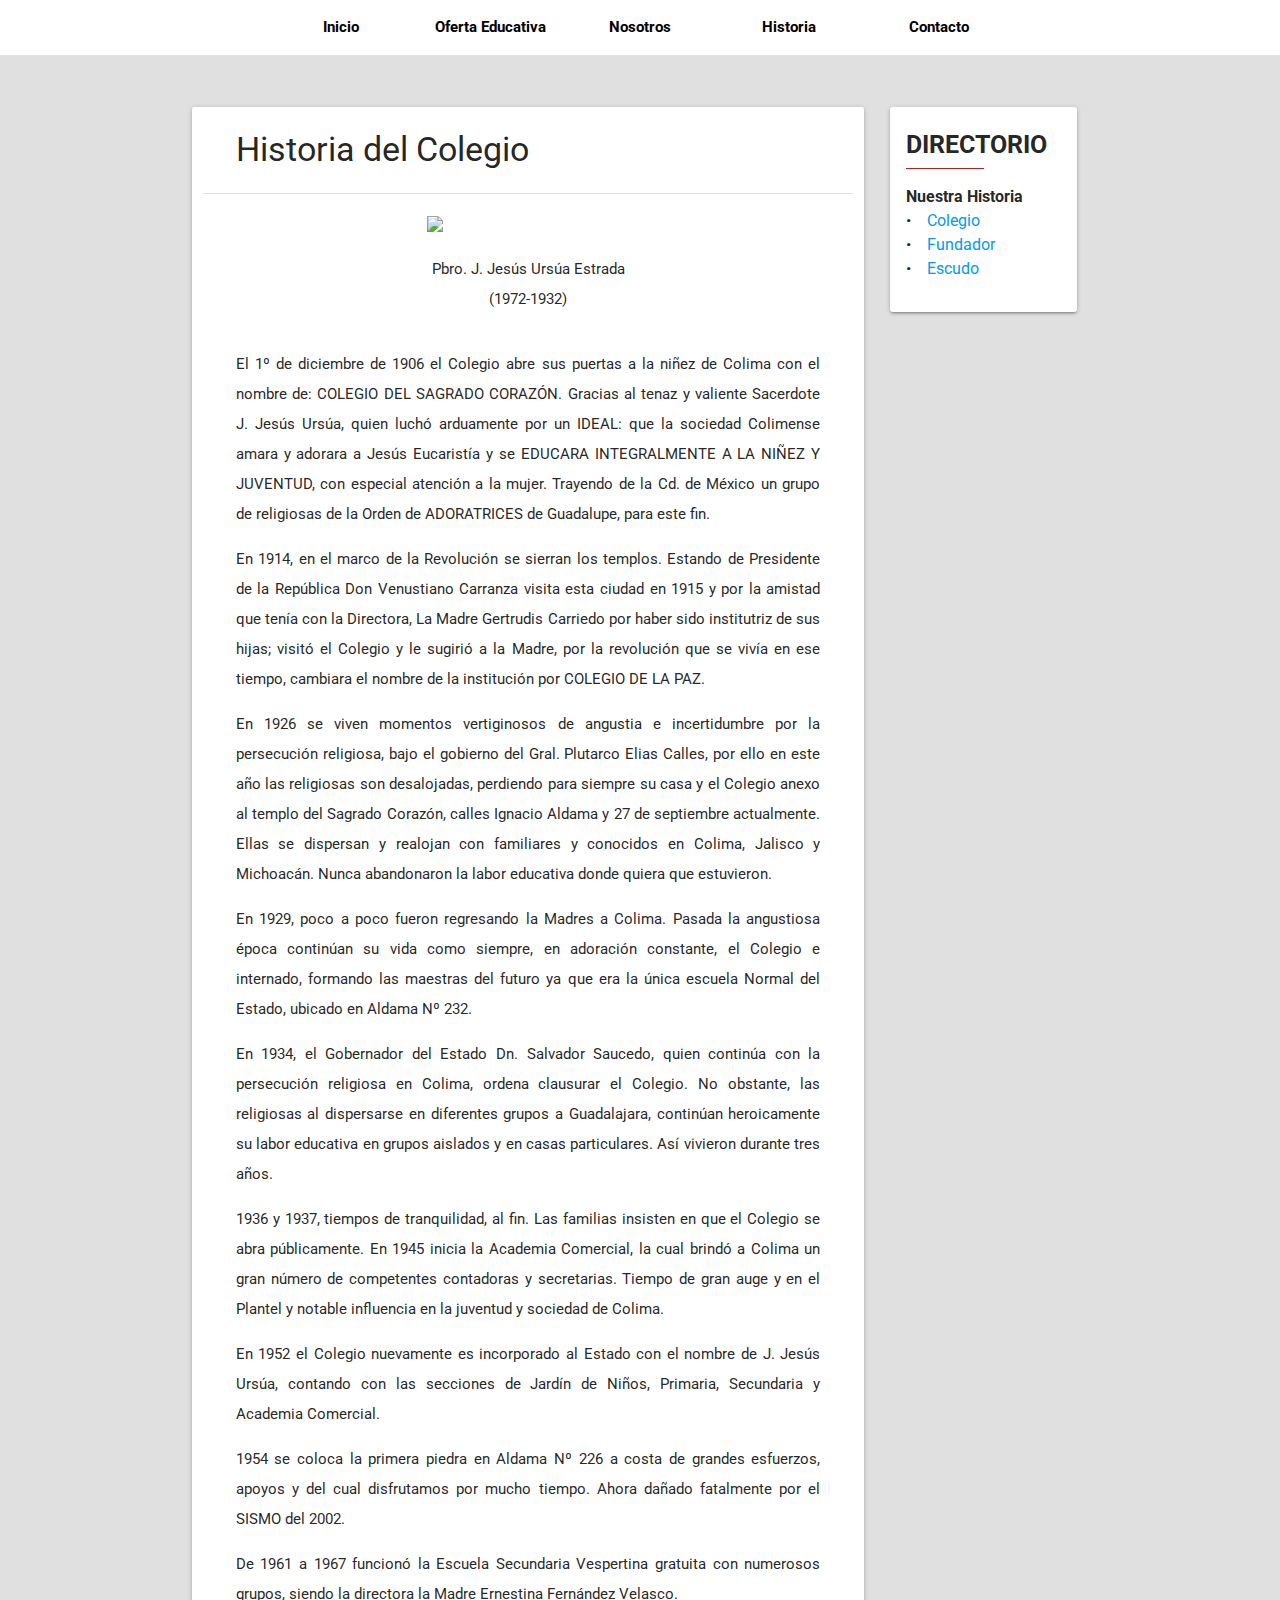
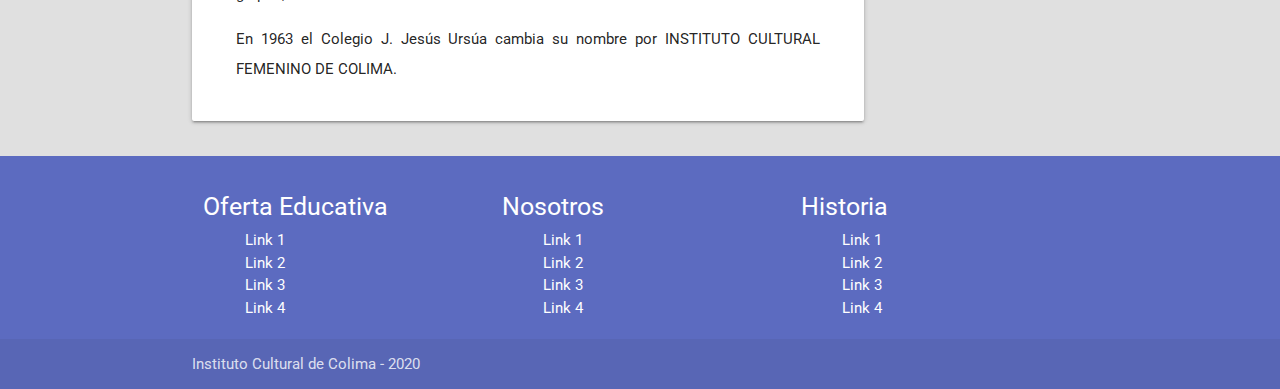
==== historia/colegio.html @ 6320295f "xd" ====
<!DOCTYPE html>
<html lang="en">

<head>
    <meta http-equiv="Content-Type" content="text/html; charset=UTF-8" />
    <meta name="viewport" content="width=device-width, initial-scale=1" />
    <title>Instituto Cultural de Colima</title>

    <!-- CSS  -->
    <link href="https://fonts.googleapis.com/icon?family=Material+Icons" rel="stylesheet">
    <link href="../css/materialize.css" type="text/css" rel="stylesheet" media="screen,projection" />
    <link href="../css/style.css" type="text/css" rel="stylesheet" media="screen,projection" />
    <link rel="stylesheet" href="../css/dropdown.css">
    <link rel="stylesheet" href="https://fonts.googleapis.com/css?family=Roboto">
</head>

<body>

    <!--Navigation-->
    <div class="white hide-on-med-and-down">
        <div class="row container center" style="margin-bottom: 0px">
            <div class="col l1"></div>
            <a class="black-text" href="../index.html">
                <div class="col l2 navbar-btn">
                    Inicio
                </div>
            </a>
            <a class="black-text" href=" #">
                <div class="col l2 navbar-btn">
                    Oferta Educativa
                </div>
            </a>
            <a class="black-text" href=" #">
                <div class="col l2 navbar-btn dropdown">
                    <span>Nosotros</span>
                    <div class="drop-content">
                        <a href="#" class="black-text">
                            <div class="navbar-btn">
                                Principios
                            </div>
                        </a>
                        <a href="#" class="black-text">
                            <div class="navbar-btn">
                                Mision Estrategica
                            </div>
                        </a>
                        <a href="#" class="black-text">
                            <div class="navbar-btn">
                                Mision Institucional
                            </div>
                        </a>
                    </div>
                </div>
            </a>
            <a class="black-text" href=" #!" data-target="dropdown1">
                <div class="col l2 navbar-btn dropdown">
                    <span>Historia</span>
                    <div class="drop-content">
                        <a href="./colegio.html" class="black-text">
                            <div class="navbar-btn">
                                Colegio
                            </div>
                        </a>
                        <a href="./fundador.html" class="black-text">
                            <div class="navbar-btn">
                                Fundador
                            </div>
                        </a>
                        <a href="./escudo.html" class="black-text">
                            <div class="navbar-btn">
                                Escudo
                            </div>
                        </a>
                    </div>
                </div>
            </a>
            <a class="black-text" href=" #">
                <div class="col l2 navbar-btn">
                    Contacto
                </div>
            </a>
            <div class="col l1"></div>
        </div>
    </div>
    <nav class="indigo  hide-on-large-only " role="navigation">
        <div class="container center-align">
            <ul id="nav-mobile" class="sidenav">
                <li><a class="" href="#">Inicio</a></li>
                <li><a class="" href="#">Nosotros</a></li>
                <li><a class="" href="#">Historia</a></li>
                <li><a class="" href="#">Contacto</a></li>
            </ul>
            <a href="#" data-target="nav-mobile" class="sidenav-trigger"><i class="material-icons">menu</i></a>
        </div>
    </nav>

    <main class="grey lighten-2">
        <br>
        <br>
        <div class="container">
            <div class="row">
                <div class="col l9 white card">
                    <h4 style="max-width: 90%; margin: 24px auto;">Historia del Colegio</h4>
                    <div class="divider"></div>
                    <br>
                    <div class="row">
                        <div class="col l4 offset-l4 s10 offset-s1 m10 offset-m1">
                            <img class="responsive-img" src="../img/fundador.png">
                            <p class="center-align no-pad-top no-pad">Pbro. J. Jesús Ursúa Estrada <br>(1972-1932)</p>
                        </div>
                    </div>
                    <div style="font-family: 'Roboto' !important; max-width: 90%; margin: 0 auto; text-align: justify"
                        class="responsive-text">
                        <p>
                            El 1º de diciembre de 1906 el Colegio abre sus puertas a la niñez de Colima con el nombre
                            de: COLEGIO DEL SAGRADO CORAZÓN. Gracias al tenaz y valiente Sacerdote J. Jesús Ursúa, quien
                            luchó arduamente por un IDEAL: que la sociedad Colimense amara y adorara a Jesús Eucaristía
                            y se EDUCARA INTEGRALMENTE A LA NIÑEZ Y JUVENTUD, con especial atención a la mujer. Trayendo
                            de la Cd. de México un grupo de religiosas de la Orden de ADORATRICES de Guadalupe, para
                            este fin.
                        </p>
                        <p>
                            En 1914, en el marco de la Revolución se sierran los templos. Estando de Presidente de la
                            República Don Venustiano Carranza visita esta ciudad en 1915 y por la amistad que tenía con
                            la Directora, La Madre Gertrudis Carriedo por haber sido institutriz de sus hijas; visitó el
                            Colegio y le sugirió a la Madre, por la revolución que se vivía en ese tiempo, cambiara el
                            nombre de la institución por COLEGIO DE LA PAZ.
                        </p>
                        <p>
                            En 1926 se viven momentos vertiginosos de angustia e incertidumbre por la persecución
                            religiosa, bajo el gobierno del Gral. Plutarco Elias Calles, por ello en este año las
                            religiosas son desalojadas, perdiendo para siempre su casa y el Colegio anexo al templo del
                            Sagrado Corazón, calles Ignacio Aldama y 27 de septiembre actualmente. Ellas se dispersan y
                            realojan con familiares y conocidos en Colima, Jalisco y Michoacán. Nunca abandonaron la
                            labor educativa donde quiera que estuvieron.
                        </p>
                        <p>
                            En 1929, poco a poco fueron regresando la Madres a Colima. Pasada la angustiosa época
                            continúan su vida como siempre, en adoración constante, el Colegio e internado, formando las
                            maestras del futuro ya que era la única escuela Normal del Estado, ubicado en Aldama Nº 232.
                        </p>
                        <p>
                            En 1934, el Gobernador del Estado Dn. Salvador Saucedo, quien continúa con la persecución
                            religiosa en Colima, ordena clausurar el Colegio. No obstante, las religiosas al dispersarse
                            en diferentes grupos a Guadalajara, continúan heroicamente su labor educativa en grupos
                            aislados y en casas particulares. Así vivieron durante tres años.
                        </p>
                        <p>
                            1936 y 1937, tiempos de tranquilidad, al fin. Las familias insisten en que el Colegio se
                            abra públicamente. En 1945 inicia la Academia Comercial, la cual brindó a Colima un gran
                            número de competentes contadoras y secretarias. Tiempo de gran auge y en el Plantel y
                            notable influencia en la juventud y sociedad de Colima.
                        </p>
                        <p>
                            En 1952 el Colegio nuevamente es incorporado al Estado con el nombre de J. Jesús Ursúa,
                            contando con las secciones de Jardín de Niños, Primaria, Secundaria y Academia Comercial.
                        </p>
                        <p>
                            1954 se coloca la primera piedra en Aldama Nº 226 a costa de grandes esfuerzos, apoyos y del
                            cual disfrutamos por mucho tiempo. Ahora dañado fatalmente por el SISMO del 2002.
                        </p>
                        <p>
                            De 1961 a 1967 funcionó la Escuela Secundaria Vespertina gratuita con numerosos grupos,
                            siendo la directora la Madre Ernestina Fernández Velasco.
                        </p>
                        <p>
                            En 1963 el Colegio J. Jesús Ursúa cambia su nombre por INSTITUTO CULTURAL FEMENINO DE
                            COLIMA.
                        </p>
                    </div>
                    <br>
                </div>
                <div class="col l3 hide-on-med-and-down">
                    <div class="card"
                        style="margin-left: 1em; background-color: white; border-radius: 3px; padding:8px 16px; margin-top: 7.5px">
                        <h5> <b>DIRECTORIO</b></h5>
                        <div class="divider" style="background-color: brown;max-width: 50%;"></div>
                        <div style="margin-top: 16px; font-size: 12pt">
                            <b>Nuestra Historia</b><br>
                            •<a href="#" style="margin-left: 1em">Colegio</a><br>
                            •<a href="#" style="margin-left: 1em">Fundador</a><br>
                            •<a href="#" style="margin-left: 1em">Escudo</a>
                        </div><br>
                    </div>
                </div>
            </div>
        </div>
    </main>


    <footer class="page-footer indigo lighten-1">
        <div class="container">
            <div class="row">
                <div class="col l4 s12">
                    <h5 class="">Oferta Educativa</h5>
                    <ul class="container">
                        <li><a class="white-text" href="#!">Link 1</a></li>
                        <li><a class="white-text" href="#!">Link 2</a></li>
                        <li><a class="white-text" href="#!">Link 3</a></li>
                        <li><a class="white-text" href="#!">Link 4</a></li>
                    </ul>
                </div>
                <div class="col l4 s12">
                    <h5 class="white-text ">Nosotros</h5>
                    <ul class="container">
                        <li><a class="white-text" href="#!">Link 1</a></li>
                        <li><a class="white-text" href="#!">Link 2</a></li>
                        <li><a class="white-text" href="#!">Link 3</a></li>
                        <li><a class="white-text" href="#!">Link 4</a></li>
                    </ul>
                </div>
                <div class="col l4 s12">
                    <h5 class="white-text">Historia</h5>
                    <ul class="container">
                        <li><a class="white-text" href="#!">Link 1</a></li>
                        <li><a class="white-text" href="#!">Link 2</a></li>
                        <li><a class="white-text" href="#!">Link 3</a></li>
                        <li><a class="white-text" href="#!">Link 4</a></li>
                    </ul>
                </div>
            </div>
        </div>
        <div class="footer-copyright">
            <div class="container">
                Instituto Cultural de Colima - 2020</a>
            </div>
        </div>
    </footer>


    <!--  Scripts-->
    <script src="https://code.jquery.com/jquery-2.1.1.min.js"></script>
    <script src="../js/materialize.js"></script>
    <script src="../js/init.js"></script>

</body>

</html>
---- css/style.css ----
/* Custom Stylesheet */
/**
 * Use this file to override Materialize files so you can update
 * the core Materialize files in the future
 *
 * Made By MaterializeCSS.com
 */
 body {
  display: flex;
  min-height: 100vh;
  flex-direction: column;
}

main {
  flex: 1 0 auto;
}

@font-face {
  font-family: 'DeVinne';
  src: url(./fonts/tt1041m_.ttf);

}
@font-face{
  font-family: 'CopperPlateG';
  src: url(./fonts/COPRGTB.TTF);
}

.navbar-btn{
  padding: 16px !important;
  font-weight: bold;
}

.navbar-btn:hover{
  background-color: #cccccc
}

.divider-vl{
  border-left: 6px solid green;
  height: 500px;
}

nav ul a,
nav .brand-logo {
  color: white;
}

p {
  line-height: 2rem;
}

.sidenav-trigger {
  color: #26a69a;
}

.parallax-container {
  min-height: 600;
  line-height: 0;
  height: auto;
  color: rgba(255,255,255,.9);
}
  .parallax-container .section {
    width: 100%;
  }

@media only screen and (max-width : 992px) {
  .parallax-container .section {
    position: absolute;
    top: 40%;
  }
  #index-banner .section {
    top: 10%;
  }
}

@media only screen and (max-width : 600px) {
  #index-banner .section {
    top: 0;
  }
}

.icon-block {
  padding: 0 15px;
}
.icon-block .material-icons {
  font-size: inherit;
}

footer.page-footer {
  margin: 0;
}

.icc-header {
  font-family: DeVinne !important;
} 

.icc-copper {
  font-family: CopperPlateG !important;
}

.divider-border {
  border-style:none none none solid;
  border-color: black ;
}
---- css/dropdown.css ----
.dropdown {
    position: relative;
    display: inline-block;
}
  
.drop-content {
    display: none;
    position: absolute;
    background-color: #f9f9f9;
    box-shadow: 0px 8px 16px 0px rgba(0,0,0,0.2);
    z-index: 1;
    margin-top: 16px;
    min-width: 90%;
}

.dropdown:hover .drop-content {
    display: block;
}
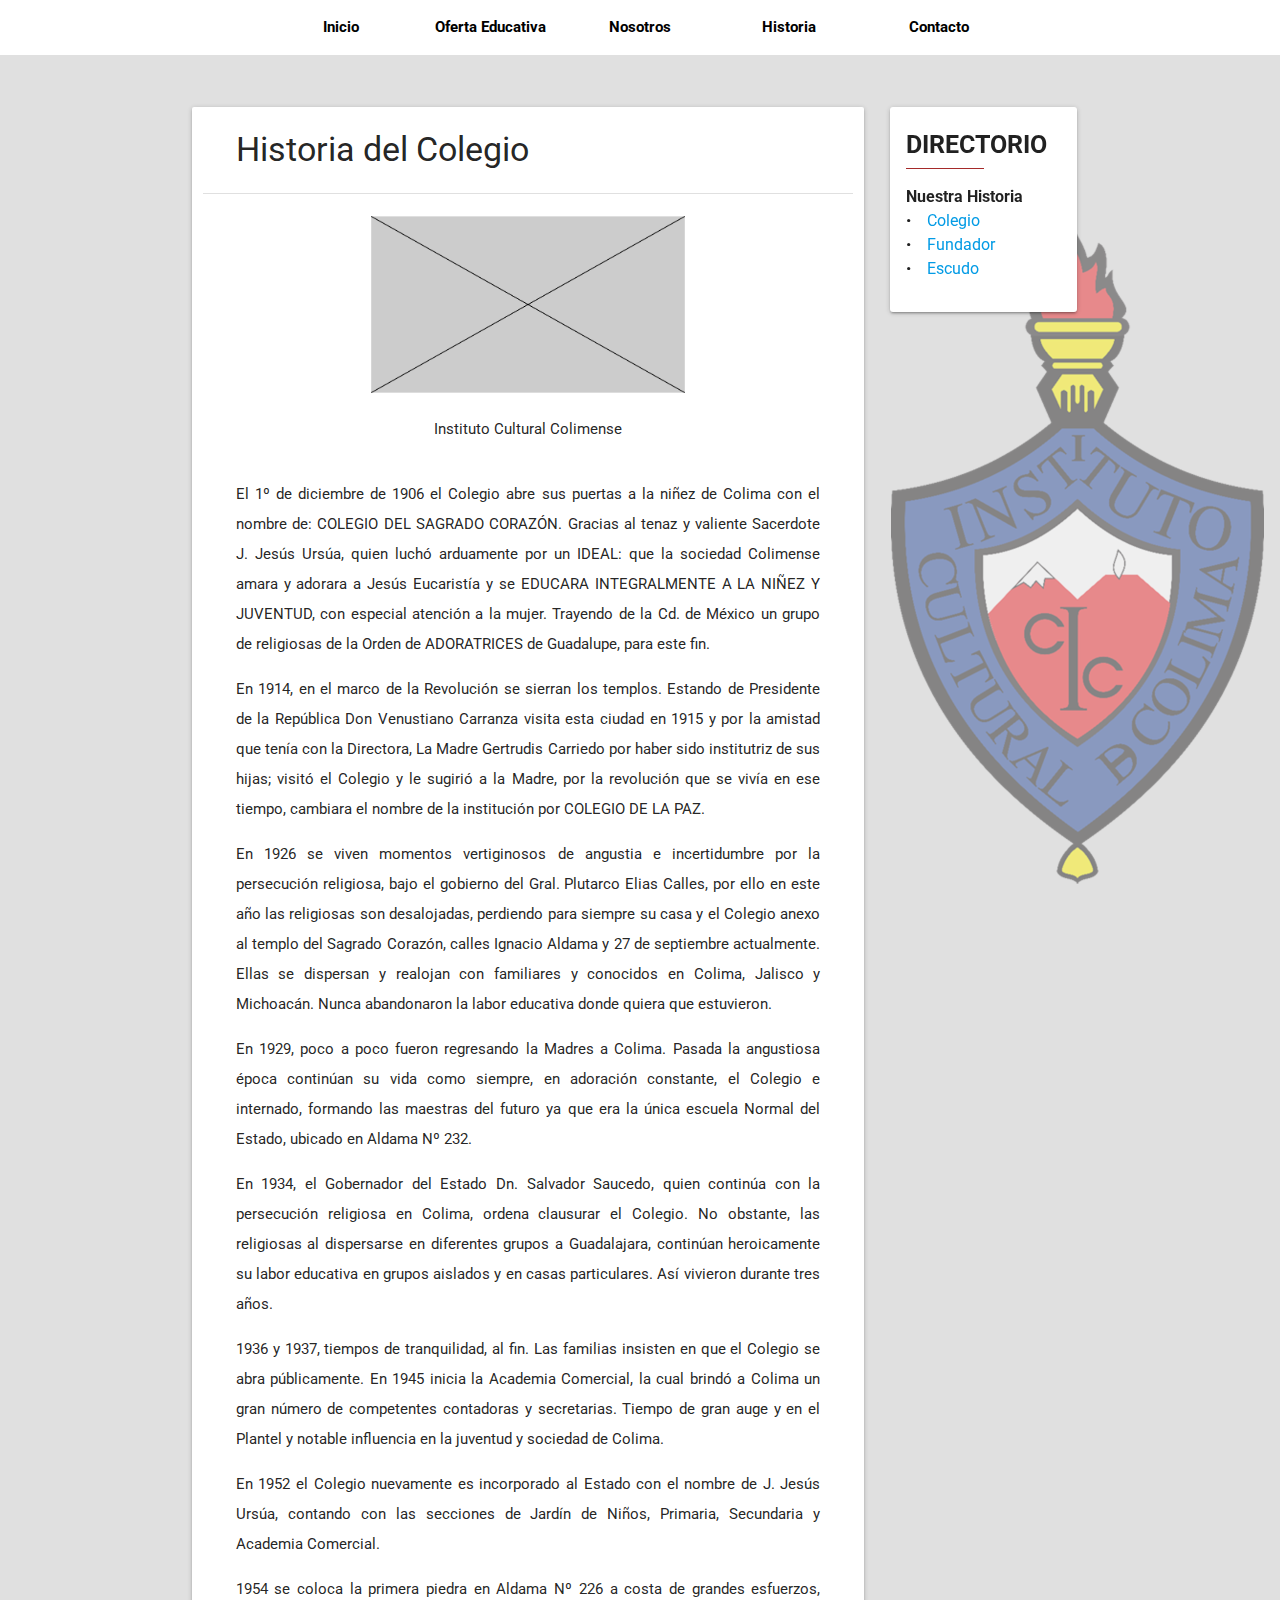
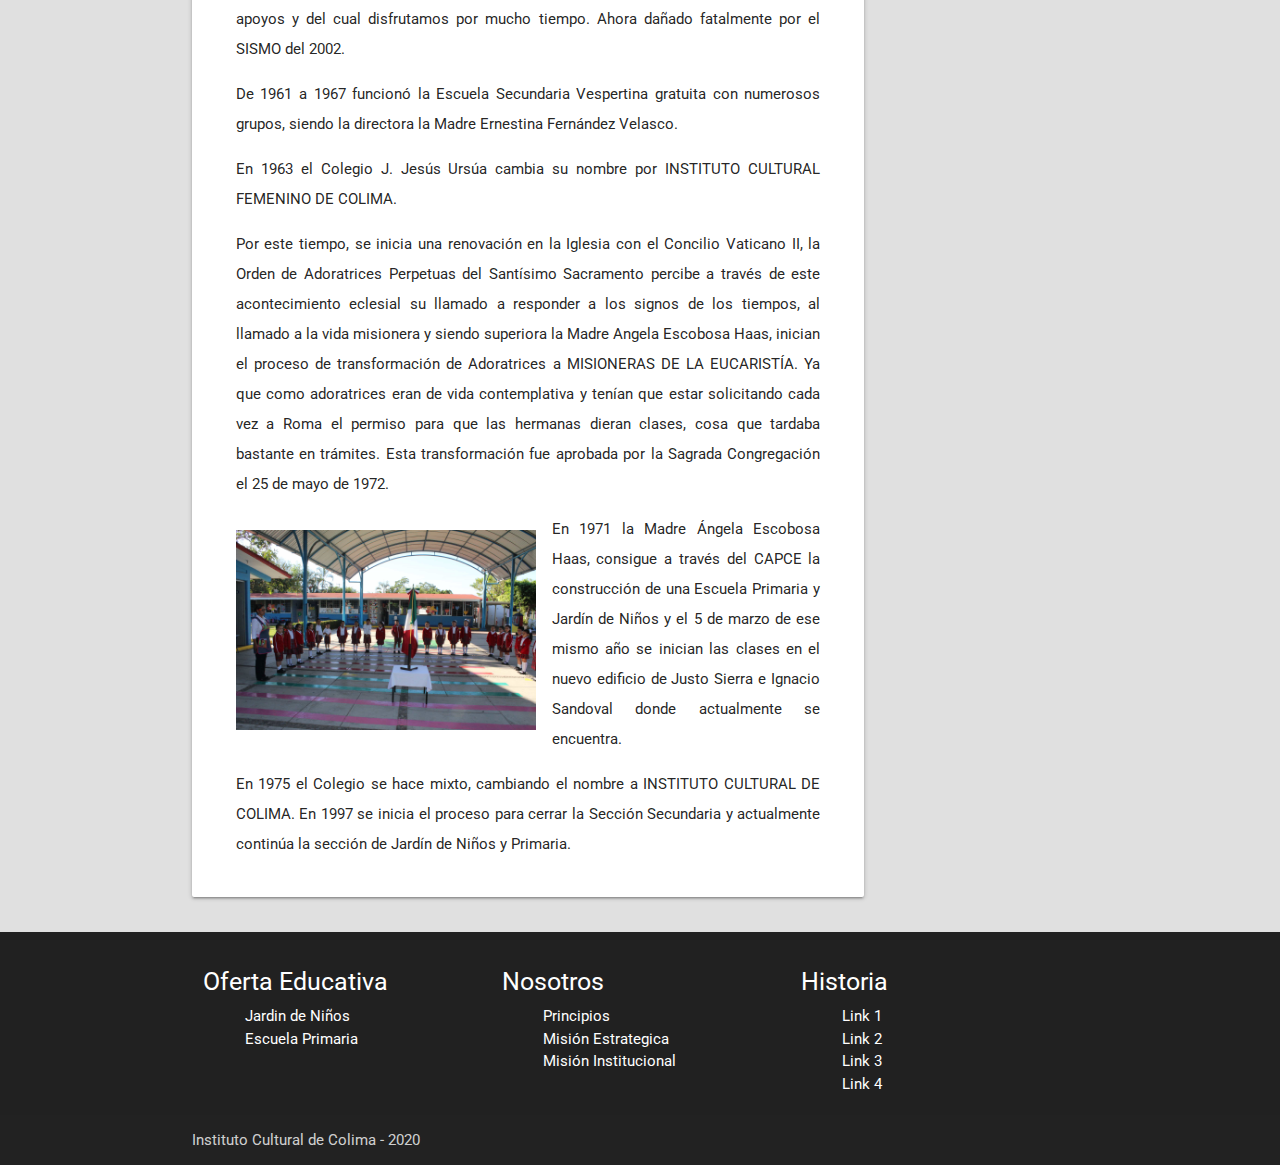
==== commit 21ba9266: "Fixed images, added history info" ====
--- a/historia/colegio.html
+++ b/historia/colegio.html
@@ -12,10 +12,11 @@
     <link href="../css/style.css" type="text/css" rel="stylesheet" media="screen,projection" />
     <link rel="stylesheet" href="../css/dropdown.css">
     <link rel="stylesheet" href="https://fonts.googleapis.com/css?family=Roboto">
+    <link rel="stylesheet" href="historia.css">
 </head>
 
 <body>
-
+    <img src="../img/icc-logo.png" class="bg-image" />
     <!--Navigation-->
     <div class="white hide-on-med-and-down">
         <div class="row container center" style="margin-bottom: 0px">
@@ -74,7 +75,7 @@
                     </div>
                 </div>
             </a>
-            <a class="black-text" href=" #">
+            <a class="black-text" href="../index.html#contacto">
                 <div class="col l2 navbar-btn">
                     Contacto
                 </div>
@@ -104,9 +105,9 @@
                     <div class="divider"></div>
                     <br>
                     <div class="row">
-                        <div class="col l4 offset-l4 s10 offset-s1 m10 offset-m1">
-                            <img class="responsive-img" src="../img/fundador.png">
-                            <p class="center-align no-pad-top no-pad">Pbro. J. Jesús Ursúa Estrada <br>(1972-1932)</p>
+                        <div class="col l6 offset-l3 s10 offset-s1 m10 offset-m1">
+                            <img class="responsive-img" src="../img/placeholder-wide.jpg">
+                            <p class="center-align no-pad-top no-pad">Instituto Cultural Colimense</p>
                         </div>
                     </div>
                     <div style="font-family: 'Roboto' !important; max-width: 90%; margin: 0 auto; text-align: justify"
@@ -139,6 +140,7 @@
                             continúan su vida como siempre, en adoración constante, el Colegio e internado, formando las
                             maestras del futuro ya que era la única escuela Normal del Estado, ubicado en Aldama Nº 232.
                         </p>
+
                         <p>
                             En 1934, el Gobernador del Estado Dn. Salvador Saucedo, quien continúa con la persecución
                             religiosa en Colima, ordena clausurar el Colegio. No obstante, las religiosas al dispersarse
@@ -166,6 +168,29 @@
                         <p>
                             En 1963 el Colegio J. Jesús Ursúa cambia su nombre por INSTITUTO CULTURAL FEMENINO DE
                             COLIMA.
+                        </p>
+                        <p>
+                            Por este tiempo, se inicia una renovación en la Iglesia con el Concilio Vaticano II, la
+                            Orden de Adoratrices Perpetuas del Santísimo Sacramento percibe a través de este
+                            acontecimiento eclesial su llamado a responder a los signos de los tiempos, al llamado a la
+                            vida misionera y siendo superiora la Madre Angela Escobosa Haas, inician el proceso de
+                            transformación de Adoratrices a MISIONERAS DE LA EUCARISTÍA. Ya que como adoratrices eran de
+                            vida contemplativa y tenían que estar solicitando cada vez a Roma el permiso para que las
+                            hermanas dieran clases, cosa que tardaba bastante en trámites. Esta transformación fue
+                            aprobada por la Sagrada Congregación el 25 de mayo de 1972.
+                        </p>
+                        <img src="../img/bg2.jpg"
+                            style="width: 300px; max-width: 80%; float: left; margin: 16px 16px 16px 0px" />
+                        <p>
+                            En 1971 la Madre Ángela Escobosa Haas, consigue a través del CAPCE la construcción de una
+                            Escuela Primaria y Jardín de Niños y el 5 de marzo de ese mismo año se inician las clases en
+                            el
+                            nuevo edificio de Justo Sierra e Ignacio Sandoval donde actualmente se encuentra.
+                        </p>
+                        <p>
+                            En 1975 el Colegio se hace mixto, cambiando el nombre a INSTITUTO CULTURAL DE COLIMA. En
+                            1997 se inicia el proceso para cerrar la Sección Secundaria y actualmente continúa la
+                            sección de Jardín de Niños y Primaria.
                         </p>
                     </div>
                     <br>
@@ -177,9 +202,9 @@
                         <div class="divider" style="background-color: brown;max-width: 50%;"></div>
                         <div style="margin-top: 16px; font-size: 12pt">
                             <b>Nuestra Historia</b><br>
-                            •<a href="#" style="margin-left: 1em">Colegio</a><br>
-                            •<a href="#" style="margin-left: 1em">Fundador</a><br>
-                            •<a href="#" style="margin-left: 1em">Escudo</a>
+                            •<a href="./colegio.html" style="margin-left: 1em">Colegio</a><br>
+                            •<a href="./fundador.html" style="margin-left: 1em">Fundador</a><br>
+                            •<a href="./escudo.html" style="margin-left: 1em">Escudo</a>
                         </div><br>
                     </div>
                 </div>
@@ -188,25 +213,22 @@
     </main>
 
 
-    <footer class="page-footer indigo lighten-1">
+    <footer class="page-footer grey darken-4">
         <div class="container">
             <div class="row">
                 <div class="col l4 s12">
                     <h5 class="">Oferta Educativa</h5>
                     <ul class="container">
-                        <li><a class="white-text" href="#!">Link 1</a></li>
-                        <li><a class="white-text" href="#!">Link 2</a></li>
-                        <li><a class="white-text" href="#!">Link 3</a></li>
-                        <li><a class="white-text" href="#!">Link 4</a></li>
+                        <li><a class="white-text" href="#!">Jardin de Niños</a></li>
+                        <li><a class="white-text" href="#!">Escuela Primaria</a></li>
                     </ul>
                 </div>
                 <div class="col l4 s12">
                     <h5 class="white-text ">Nosotros</h5>
                     <ul class="container">
-                        <li><a class="white-text" href="#!">Link 1</a></li>
-                        <li><a class="white-text" href="#!">Link 2</a></li>
-                        <li><a class="white-text" href="#!">Link 3</a></li>
-                        <li><a class="white-text" href="#!">Link 4</a></li>
+                        <li><a class="white-text" href="#!">Principios</a></li>
+                        <li><a class="white-text" href="#!">Misión Estrategica</a></li>
+                        <li><a class="white-text" href="#!">Misión Institucional</a></li>
                     </ul>
                 </div>
                 <div class="col l4 s12">
--- a/historia/historia.css
+++ b/historia/historia.css
@@ -0,0 +1,7 @@
+.bg-image{
+    opacity: 0.5;
+    position: fixed;
+    bottom: 0px;
+    right: 0px;
+    margin: 0px 16px 16px 0px;
+}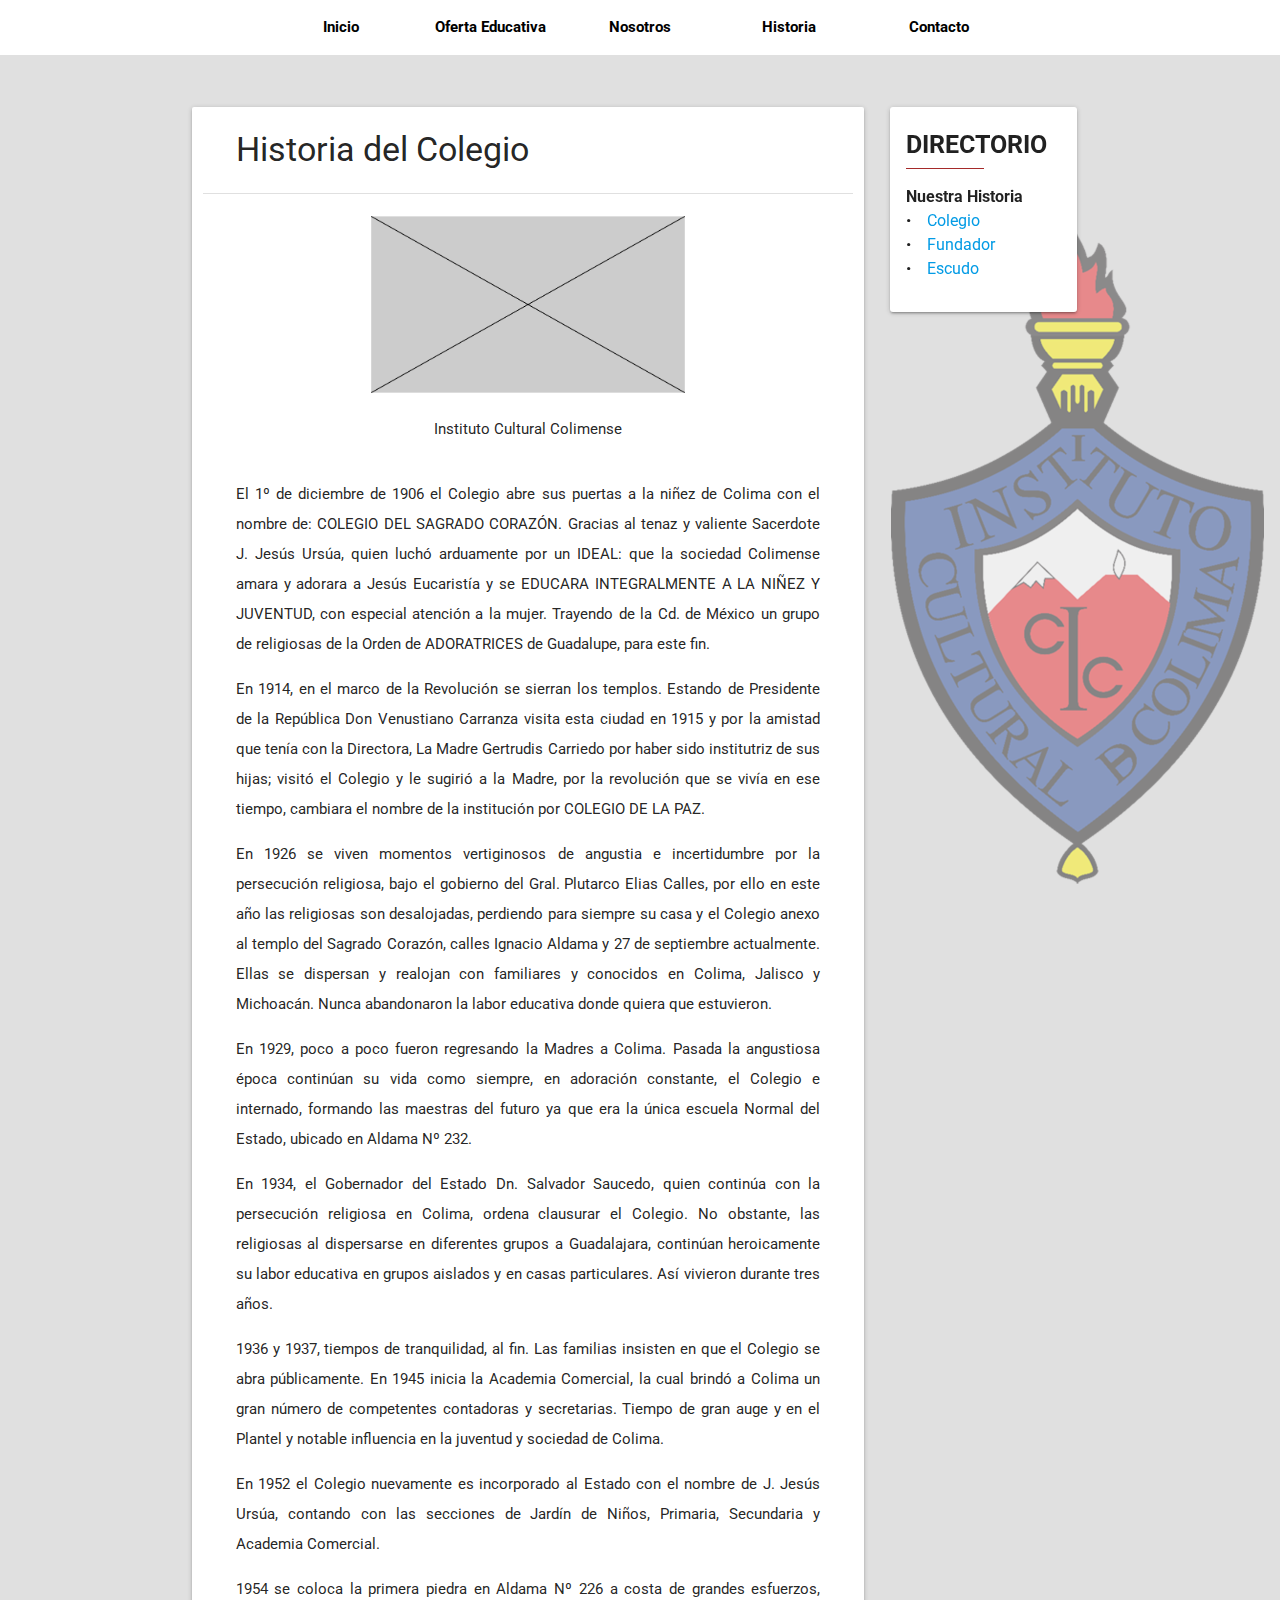
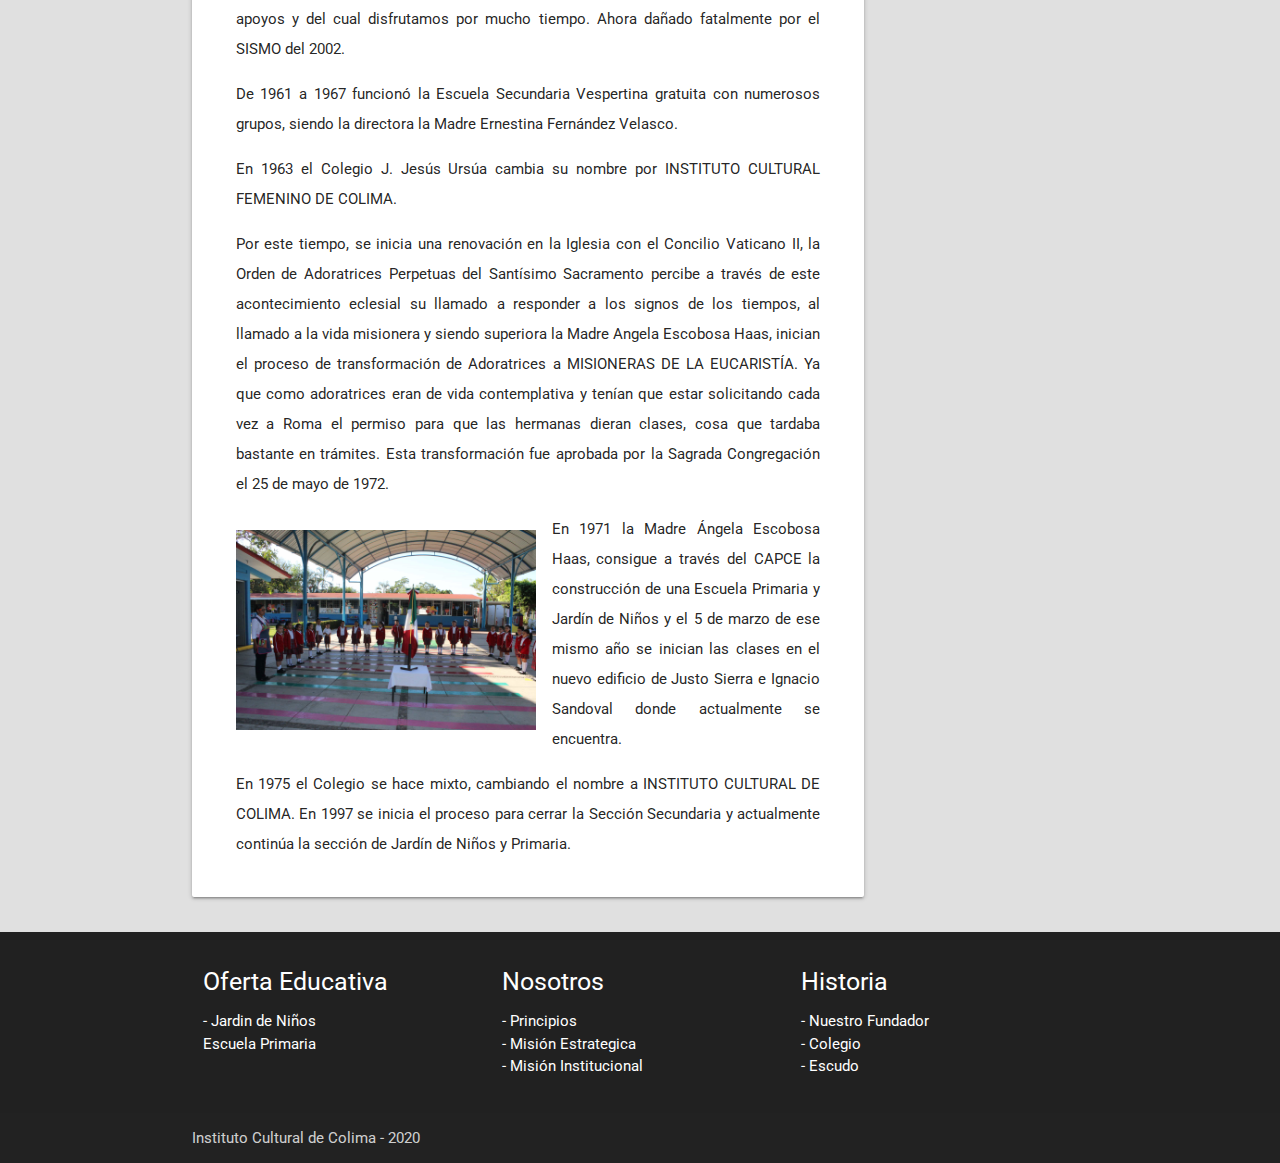
==== commit 909b53cb: "In construction page, minor changes, fixed links" ====
--- a/historia/colegio.html
+++ b/historia/colegio.html
@@ -26,7 +26,7 @@
                     Inicio
                 </div>
             </a>
-            <a class="black-text" href=" #">
+            <a class="black-text" href="../index.html#oferta">
                 <div class="col l2 navbar-btn">
                     Oferta Educativa
                 </div>
@@ -35,17 +35,17 @@
                 <div class="col l2 navbar-btn dropdown">
                     <span>Nosotros</span>
                     <div class="drop-content">
-                        <a href="#" class="black-text">
+                        <a href="../b.html" class="black-text">
                             <div class="navbar-btn">
                                 Principios
                             </div>
                         </a>
-                        <a href="#" class="black-text">
+                        <a href="../b.html" class="black-text">
                             <div class="navbar-btn">
                                 Mision Estrategica
                             </div>
                         </a>
-                        <a href="#" class="black-text">
+                        <a href="../b.html" class="black-text">
                             <div class="navbar-btn">
                                 Mision Institucional
                             </div>
@@ -218,26 +218,25 @@
             <div class="row">
                 <div class="col l4 s12">
                     <h5 class="">Oferta Educativa</h5>
-                    <ul class="container">
-                        <li><a class="white-text" href="#!">Jardin de Niños</a></li>
-                        <li><a class="white-text" href="#!">Escuela Primaria</a></li>
+                    <ul>
+                        <li><a class="white-text" href="../b.html">- Jardin de Niños</a></li>
+                        <li><a class="white-text" href="../b.html">Escuela Primaria</a></li>
                     </ul>
                 </div>
                 <div class="col l4 s12">
                     <h5 class="white-text ">Nosotros</h5>
-                    <ul class="container">
-                        <li><a class="white-text" href="#!">Principios</a></li>
-                        <li><a class="white-text" href="#!">Misión Estrategica</a></li>
-                        <li><a class="white-text" href="#!">Misión Institucional</a></li>
+                    <ul>
+                        <li><a class="white-text" href="../b.html">- Principios</a></li>
+                        <li><a class="white-text" href="../b.html">- Misión Estrategica</a></li>
+                        <li><a class="white-text" href="../b.html">- Misión Institucional</a></li>
                     </ul>
                 </div>
-                <div class="col l4 s12">
+                <div class=" col l4 s12">
                     <h5 class="white-text">Historia</h5>
-                    <ul class="container">
-                        <li><a class="white-text" href="#!">Link 1</a></li>
-                        <li><a class="white-text" href="#!">Link 2</a></li>
-                        <li><a class="white-text" href="#!">Link 3</a></li>
-                        <li><a class="white-text" href="#!">Link 4</a></li>
+                    <ul>
+                        <li><a class="white-text" href="./fundador.html">- Nuestro Fundador</a></li>
+                        <li><a class="white-text" href="./colegio.html">- Colegio</a></li>
+                        <li><a class="white-text" href="./escudo.html">- Escudo</a></li>
                     </ul>
                 </div>
             </div>
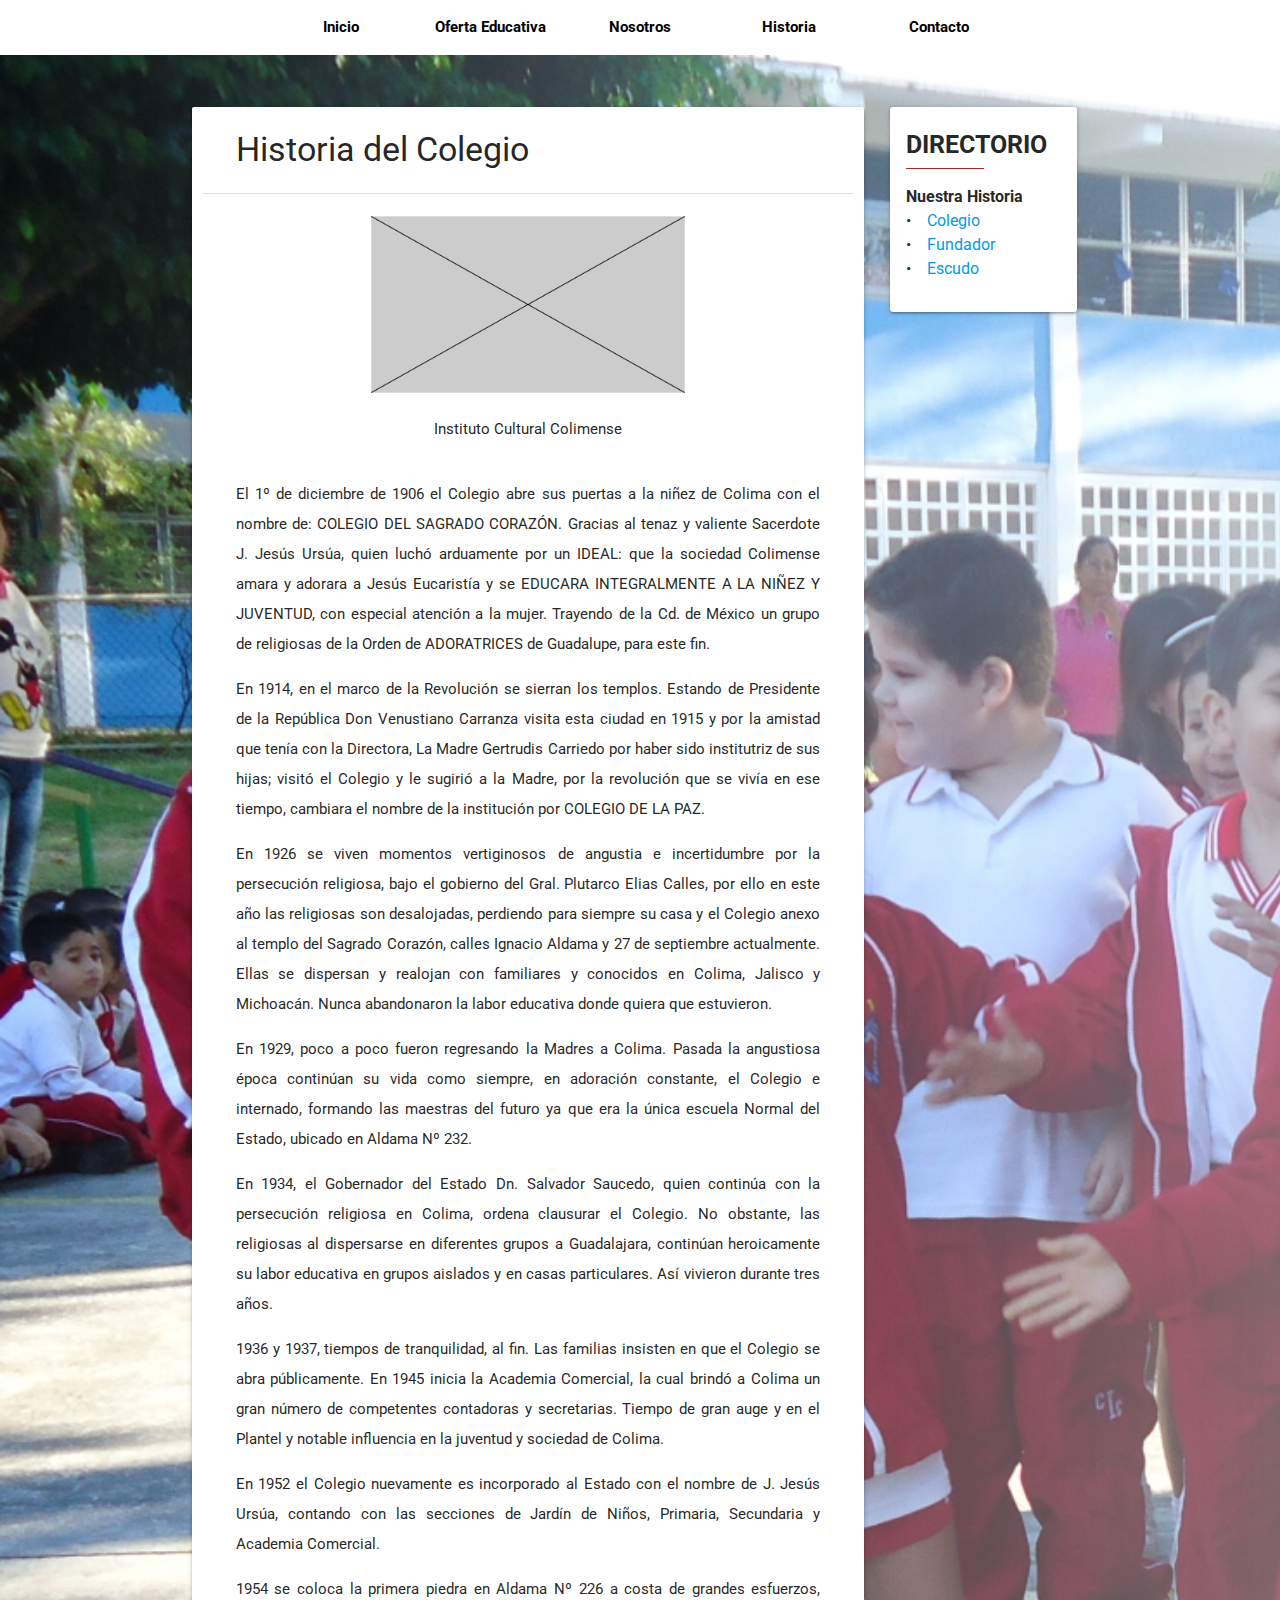
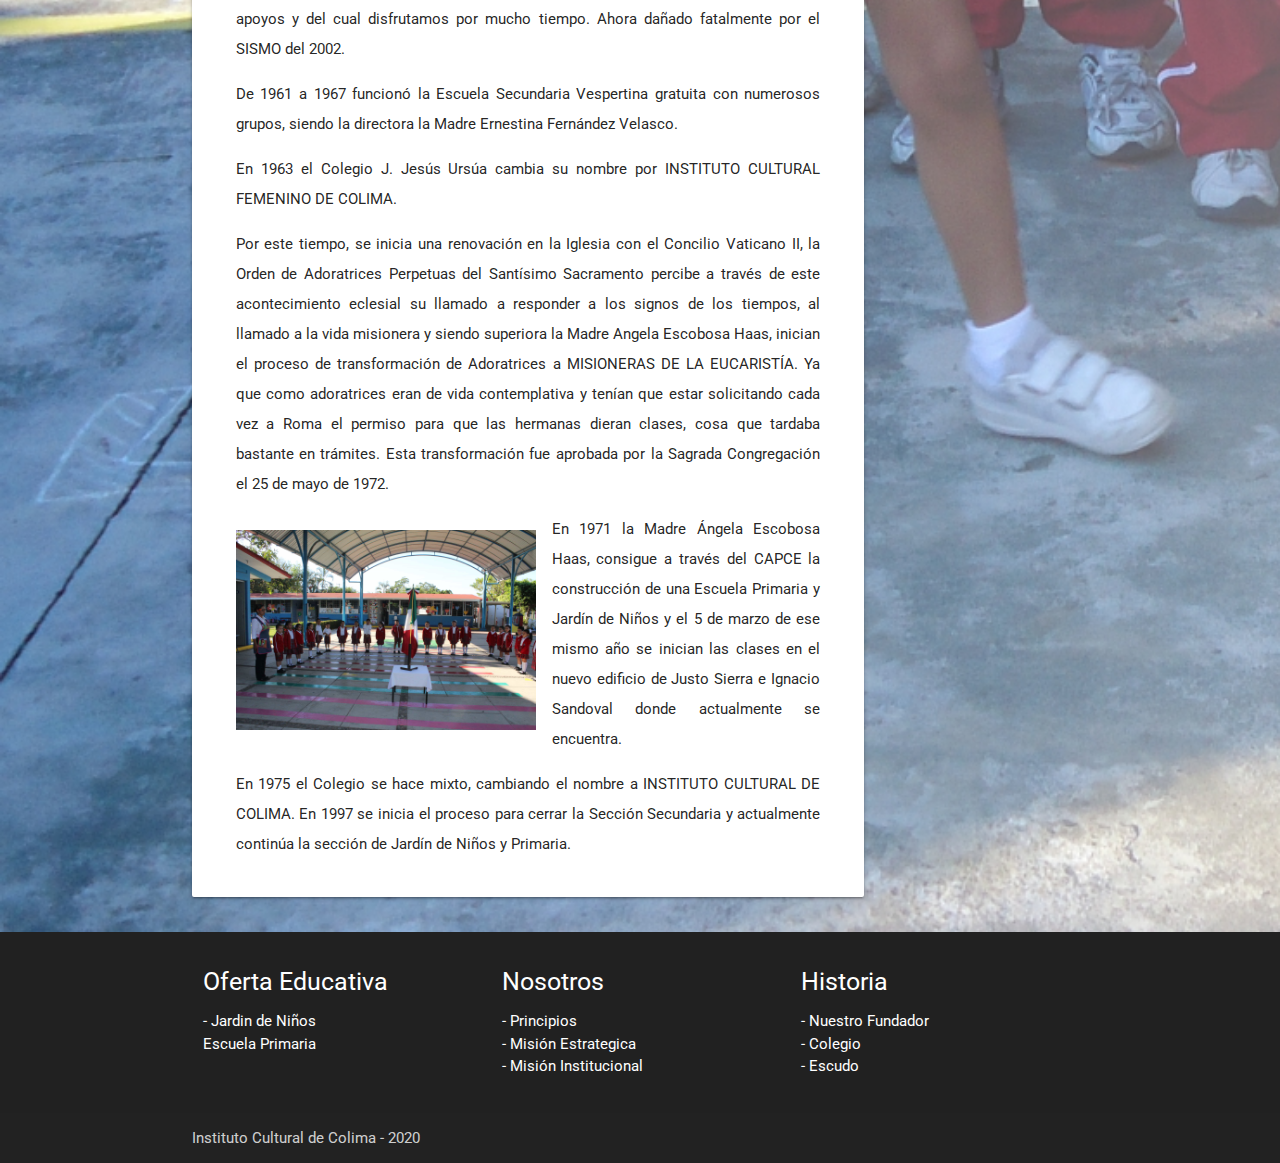
==== commit 40ac1be6: "History BG changes, new footer, new index banner, new colors" ====
--- a/historia/colegio.html
+++ b/historia/colegio.html
@@ -16,7 +16,6 @@
 </head>
 
 <body>
-    <img src="../img/icc-logo.png" class="bg-image" />
     <!--Navigation-->
     <div class="white hide-on-med-and-down">
         <div class="row container center" style="margin-bottom: 0px">
@@ -31,26 +30,9 @@
                     Oferta Educativa
                 </div>
             </a>
-            <a class="black-text" href=" #">
-                <div class="col l2 navbar-btn dropdown">
-                    <span>Nosotros</span>
-                    <div class="drop-content">
-                        <a href="../b.html" class="black-text">
-                            <div class="navbar-btn">
-                                Principios
-                            </div>
-                        </a>
-                        <a href="../b.html" class="black-text">
-                            <div class="navbar-btn">
-                                Mision Estrategica
-                            </div>
-                        </a>
-                        <a href="../b.html" class="black-text">
-                            <div class="navbar-btn">
-                                Mision Institucional
-                            </div>
-                        </a>
-                    </div>
+            <a class="black-text" href="../nosotros.html">
+                <div class=" col l2 navbar-btn">
+                    Nosotros
                 </div>
             </a>
             <a class="black-text" href=" #!" data-target="dropdown1">
@@ -95,7 +77,7 @@
         </div>
     </nav>
 
-    <main class="grey lighten-2">
+    <main class="history-bg">
         <br>
         <br>
         <div class="container">
--- a/css/style.css
+++ b/css/style.css
@@ -101,3 +101,12 @@
   border-style:none none none solid;
   border-color: black ;
 }
+
+.footer-link {
+  color: #D1DDFF;
+}
+
+.footer-link:hover{
+  color: white !important; 
+  font-weight: bold;
+}--- a/historia/historia.css
+++ b/historia/historia.css
@@ -4,4 +4,9 @@
     bottom: 0px;
     right: 0px;
     margin: 0px 16px 16px 0px;
-}+}
+
+.history-bg{
+    background-image: url(../img/historybg.jpg); 
+    background-size: cover;
+}
